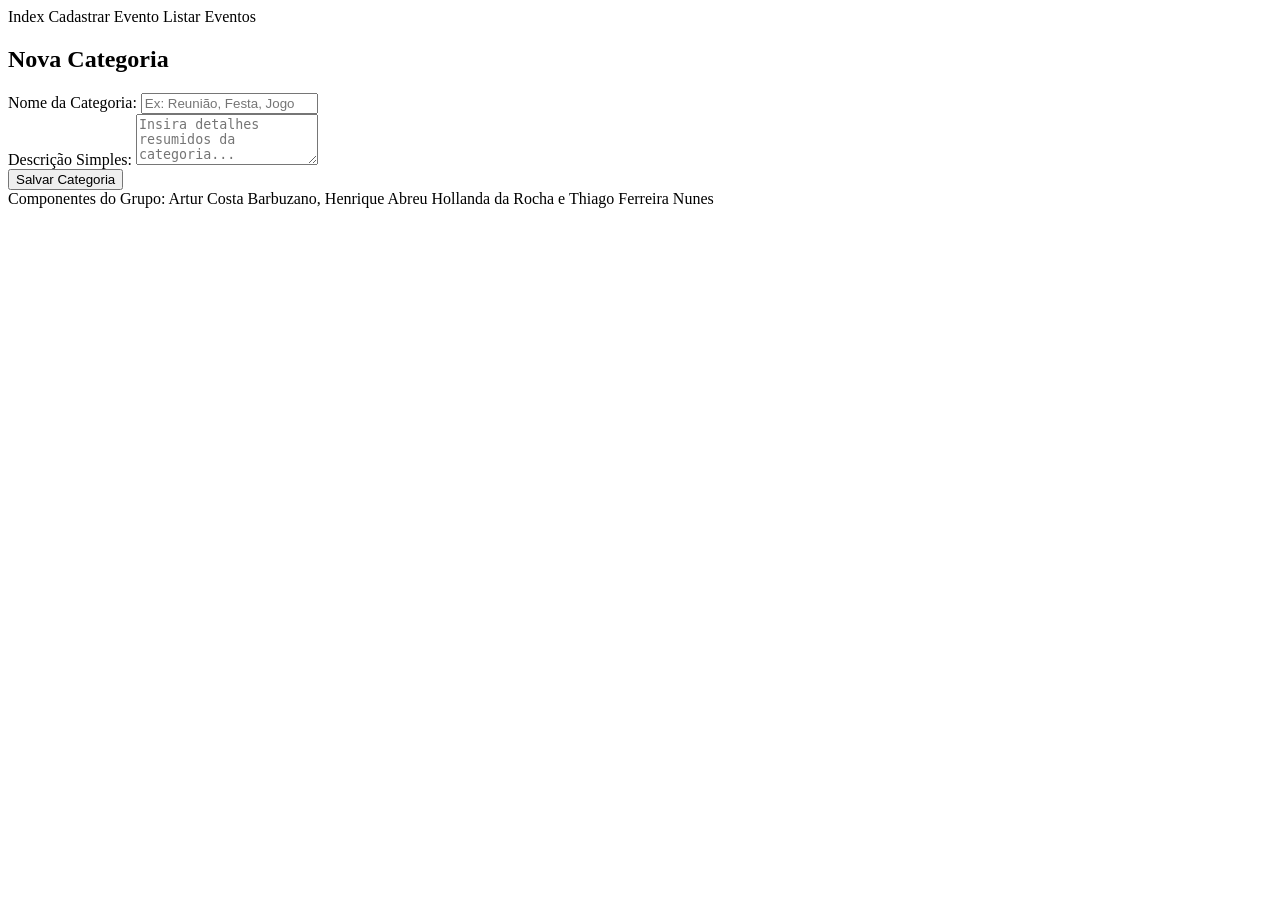
==== src/main/resources/templates/cadastro-categoria.html @ dec0c009 "Adicionando Front-End" ====
<!DOCTYPE html>
<html xmlns:th="http://www.thymeleaf.org" lang="pt-br">
<head>
<meta charset="UTF-8">
<title>Cadastrar Categoria</title>
<link th:href="@{/css/cadastro-categoria.css}" rel="stylesheet"/>

</head>
<body>
    <div class="container">
    <div class="menu-topo">
    <a th:href="@{/}" class="btn-nav btn-home">Index</a>
    <a th:href="@{/eventos/cadastrar}" class="btn-nav btn-evt">Cadastrar Evento</a>
    <a th:href="@{/eventos/listar}" class="btn-nav btn-lst">Listar Eventos</a>
    </div>

    <h2>Nova Categoria</h2>

    <div th:if="${mensagem}" class="alert-sucesso" th:text="${mensagem}"></div>

    <form th:action="@{/categorias/salvar}" th:object="${categoria}" method="post">
    <div class="form-group">
    <label class="form-label" for="nome">Nome da Categoria:</label>
    <input type="text" id="nome" th:field="*{nome}" required placeholder="Ex: Reunião, Festa, Jogo">
    </div>

    <div class="form-group">
    <label class="form-label" for="descricao">Descrição Simples:</label>
    <textarea id="descricao" th:field="*{descricao}" rows="3" required placeholder="Insira detalhes resumidos da categoria..."></textarea>
    </div>

    <button type="submit" class="btn-submit">Salvar Categoria</button>
    </form>

    <footer>Componentes do Grupo: Artur Costa Barbuzano, Henrique Abreu Hollanda da Rocha e Thiago Ferreira Nunes</footer>
    </div>
</body>
</html>
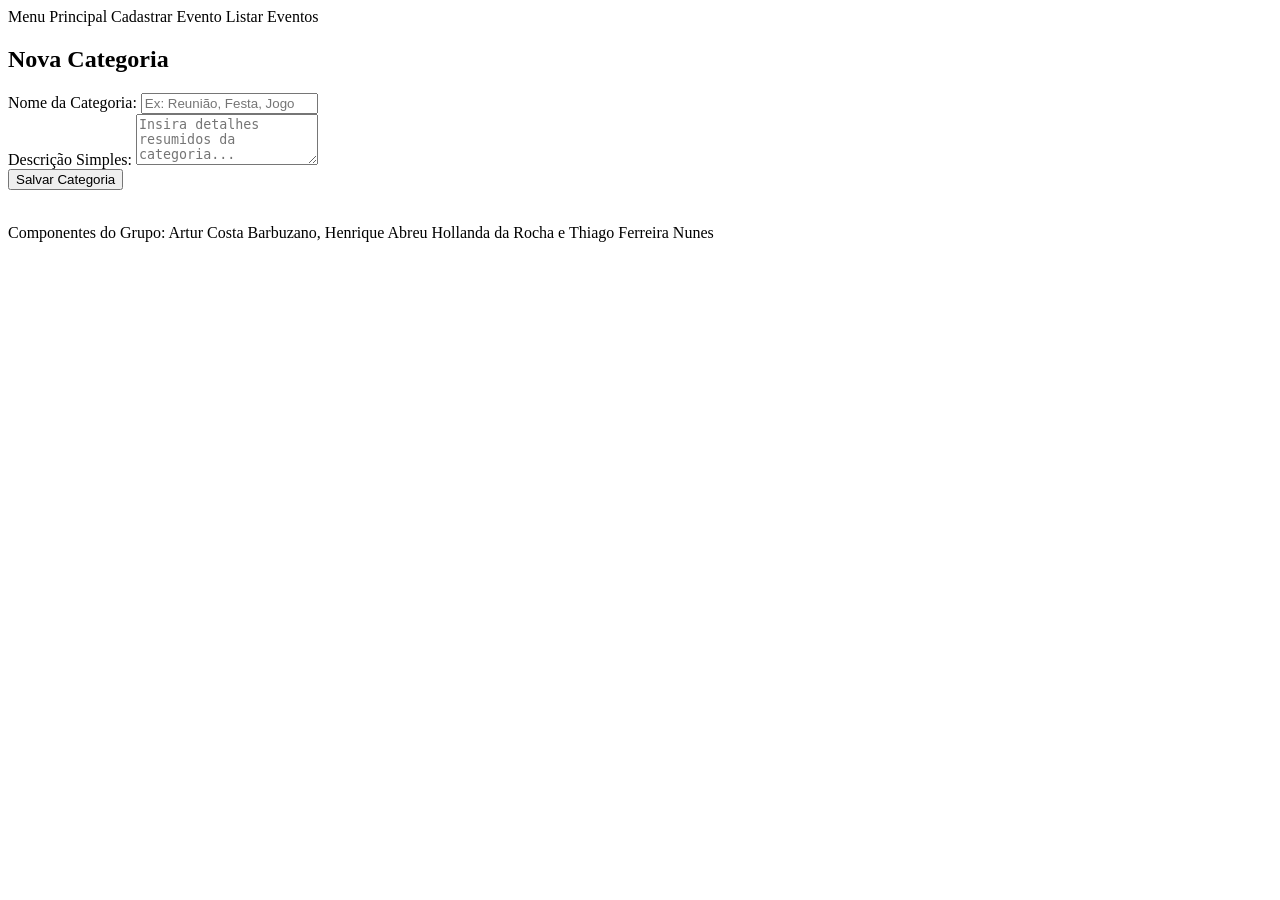
==== commit ba7b09f1: "Atualizando Front-End: Mudando Telas para Modo Escuro" ====
--- a/src/main/resources/templates/cadastro-categoria.html
+++ b/src/main/resources/templates/cadastro-categoria.html
@@ -1,38 +1,38 @@
 <!DOCTYPE html>
 <html xmlns:th="http://www.thymeleaf.org" lang="pt-br">
 <head>
-<meta charset="UTF-8">
-<title>Cadastrar Categoria</title>
-<link th:href="@{/css/cadastro-categoria.css}" rel="stylesheet"/>
-
+    <meta charset="UTF-8">
+    <title>Cadastrar Categoria</title>
+    <link th:href="@{/css/cadastro-categoria.css}" rel="stylesheet"/>
 </head>
 <body>
     <div class="container">
-    <div class="menu-topo">
-    <a th:href="@{/}" class="btn-nav btn-home">Index</a>
-    <a th:href="@{/eventos/cadastrar}" class="btn-nav btn-evt">Cadastrar Evento</a>
-    <a th:href="@{/eventos/listar}" class="btn-nav btn-lst">Listar Eventos</a>
-    </div>
+        <div class="menu-topo">
+            <a th:href="@{/}" class="btn-nav">Menu Principal</a>
+            <a th:href="@{/eventos/cadastrar}" class="btn-nav">Cadastrar Evento</a>
+            <a th:href="@{/eventos/listar}" class="btn-nav">Listar Eventos</a>
+        </div>
 
-    <h2>Nova Categoria</h2>
+        <h2>Nova Categoria</h2>
 
-    <div th:if="${mensagem}" class="alert-sucesso" th:text="${mensagem}"></div>
+        <div th:if="${mensagem}" class="alert-sucesso" th:text="${mensagem}"></div>
 
-    <form th:action="@{/categorias/salvar}" th:object="${categoria}" method="post">
-    <div class="form-group">
-    <label class="form-label" for="nome">Nome da Categoria:</label>
-    <input type="text" id="nome" th:field="*{nome}" required placeholder="Ex: Reunião, Festa, Jogo">
-    </div>
+        <form th:action="@{/categorias/salvar}" th:object="${categoria}" method="post">
+            <div class="form-group">
+                <label class="form-label" for="nome">Nome da Categoria:</label>
+                <input type="text" id="nome" th:field="*{nome}" required placeholder="Ex: Reunião, Festa, Jogo">
+            </div>
 
-    <div class="form-group">
-    <label class="form-label" for="descricao">Descrição Simples:</label>
-    <textarea id="descricao" th:field="*{descricao}" rows="3" required placeholder="Insira detalhes resumidos da categoria..."></textarea>
-    </div>
+            <div class="form-group">
+                <label class="form-label" for="descricao">Descrição Simples:</label>
+                <textarea id="descricao" th:field="*{descricao}" rows="3" required placeholder="Insira detalhes resumidos da categoria..."></textarea>
+            </div>
 
-    <button type="submit" class="btn-submit">Salvar Categoria</button>
-    </form>
+            <button type="submit" class="btn-submit">Salvar Categoria</button>
+        </form>
 
-    <footer>Componentes do Grupo: Artur Costa Barbuzano, Henrique Abreu Hollanda da Rocha e Thiago Ferreira Nunes</footer>
+        <br>
+        <p>Componentes do Grupo: Artur Costa Barbuzano, Henrique Abreu Hollanda da Rocha e Thiago Ferreira Nunes</p>
     </div>
 </body>
 </html>
